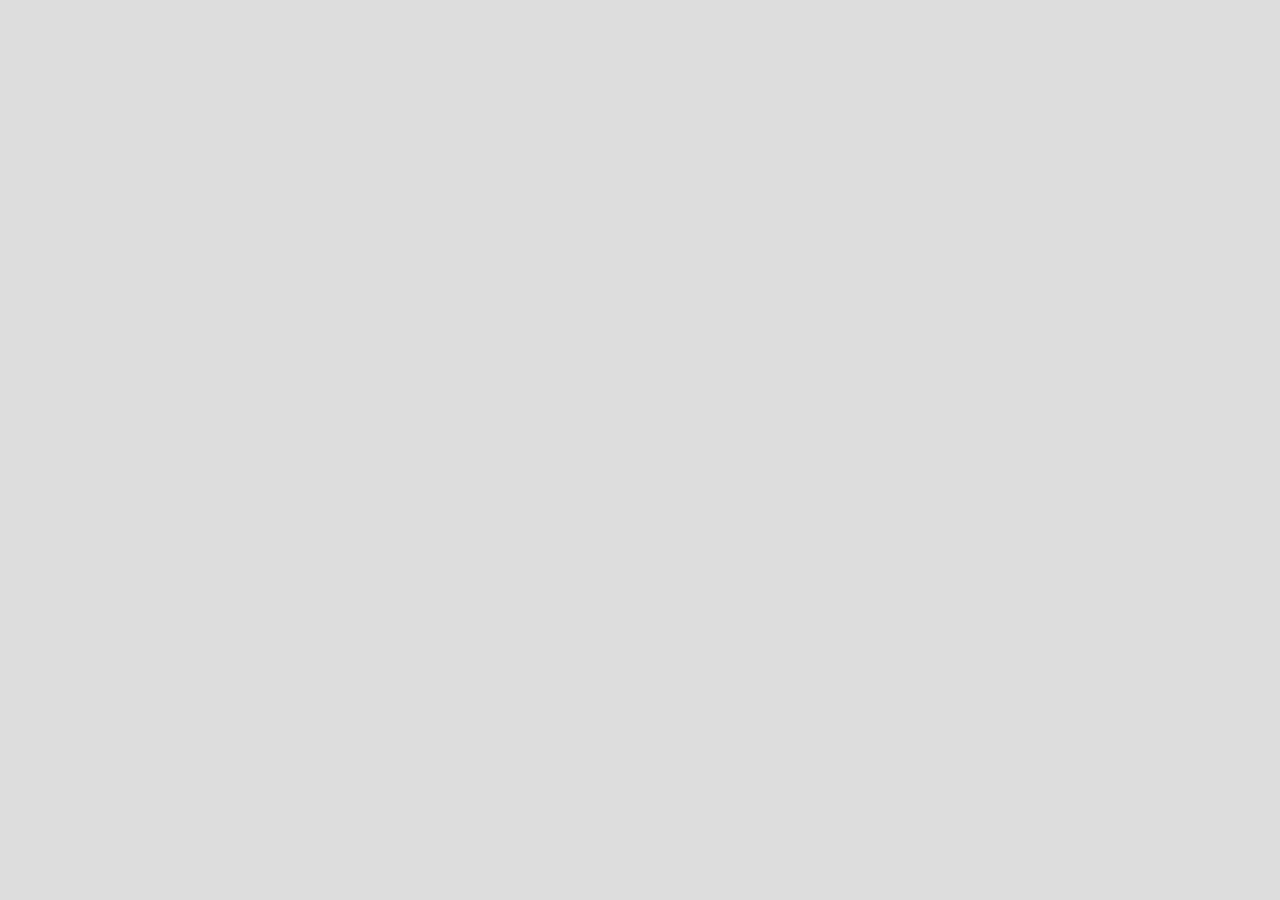
==== demo.html @ bd61fa01 "Removed fixed, autoexpand and horizontal attributes" ====
<!DOCTYPE html>
<html>
<head>
  <meta http-equiv="Content-Type" content="text/html; charset=ISO-8859-1">
  <meta name="viewport" content="width=device-width, user-scalable=no, initial-scale=1.0, minimum-scale=1.0, maximum-scale=1.0">
  <title>io-menu demo</title>
  <script src="../webcomponentsjs/webcomponents-lite.min.js"></script>
  <link rel="import" href="../polymer/polymer.html">
  <link rel="import" href="io-menu.html">
  <style type="text/css">
    html {
      -webkit-tap-highlight-color: rgba(0, 0, 0, 0);
    }
    body{
      font-family: 'Open Sans', 'Helvetica Neue', Helvetica, Arial, sans-serif;
      background: #ddd;
    }
  </style>
</head>
<body unresolved fullbleed>
  <demo-app fit></demo-app>
  <polymer-element name="demo-app">
    <template>
      <style type="text/css">
        :host {
          background: blue;
        }
      </style>
      <io-menu options="{{options}}" context search></io-menu>
    </template>
    <script>
      Polymer({
        options: [
          { label: 'Options', icon: 'close', options: [
            { label: 'Option1', options: [
              { label: 'Suboption1', action: function() { alert('Suboption1'); }, tooltip: 'This is a tooltip.' },
              { label: 'Suboption2', action: function(msg) { alert(msg); }, arguments: ['Suboption2'] },
              { label: 'Suboption3', action: function(msg1, msg2) { alert(msg1 + msg2); }, arguments: ['Suboption', '3'] }
            ] },
            { label: 'Option2', options: [
              { label: 'Suboption4', action: alert, arguments: ['Suboption4'] },
              { label: 'Suboption5', action: alert, arguments: ['Suboption', '5'] },
              { label: 'Suboption6', action: alert, arguments: 'Suboption 6' }
            ] },
            { label: 'Option3', options: [
              { label: 'suboption7' },
              { label: 'suboption8' },
              { label: 'suboption9' }
            ] }
          ] },
          { type: 'divider' },
          { label: 'Suboptions', options: [
            { label: 'Suboption1', options: [
              { label: 'Suboption2', options: [
                { label: 'suboption3a' },
                { label: 'suboption3b' },
                { label: 'suboption3c' },
                { label: 'Suboption3d', options: [
                  { label: 'Suboption4', options: [
                    { label: 'Suboption5', options: [
                      { label: 'Suboption6' }
                    ] } 
                  ] } 
                ] } 
              ] } 
            ] } 
          ] }
        ]
      });
    </script>
  </polymer-element>
  <script type="text/javascript">
    setTimeout(function(){
      (function(i,s,o,g,r,a,m){i['GoogleAnalyticsObject']=r;i[r]=i[r]||function(){
      (i[r].q=i[r].q||[]).push(arguments)},i[r].l=1*new Date();a=s.createElement(o),
      m=s.getElementsByTagName(o)[0];a.async=1;a.src=g;m.parentNode.insertBefore(a,m)
      })(window,document,'script','//www.google-analytics.com/analytics.js','ga');
      ga('create', 'UA-53420116-1', 'auto');
      ga('send', 'pageview');
    },1000);
  </script>
</body>
</html>
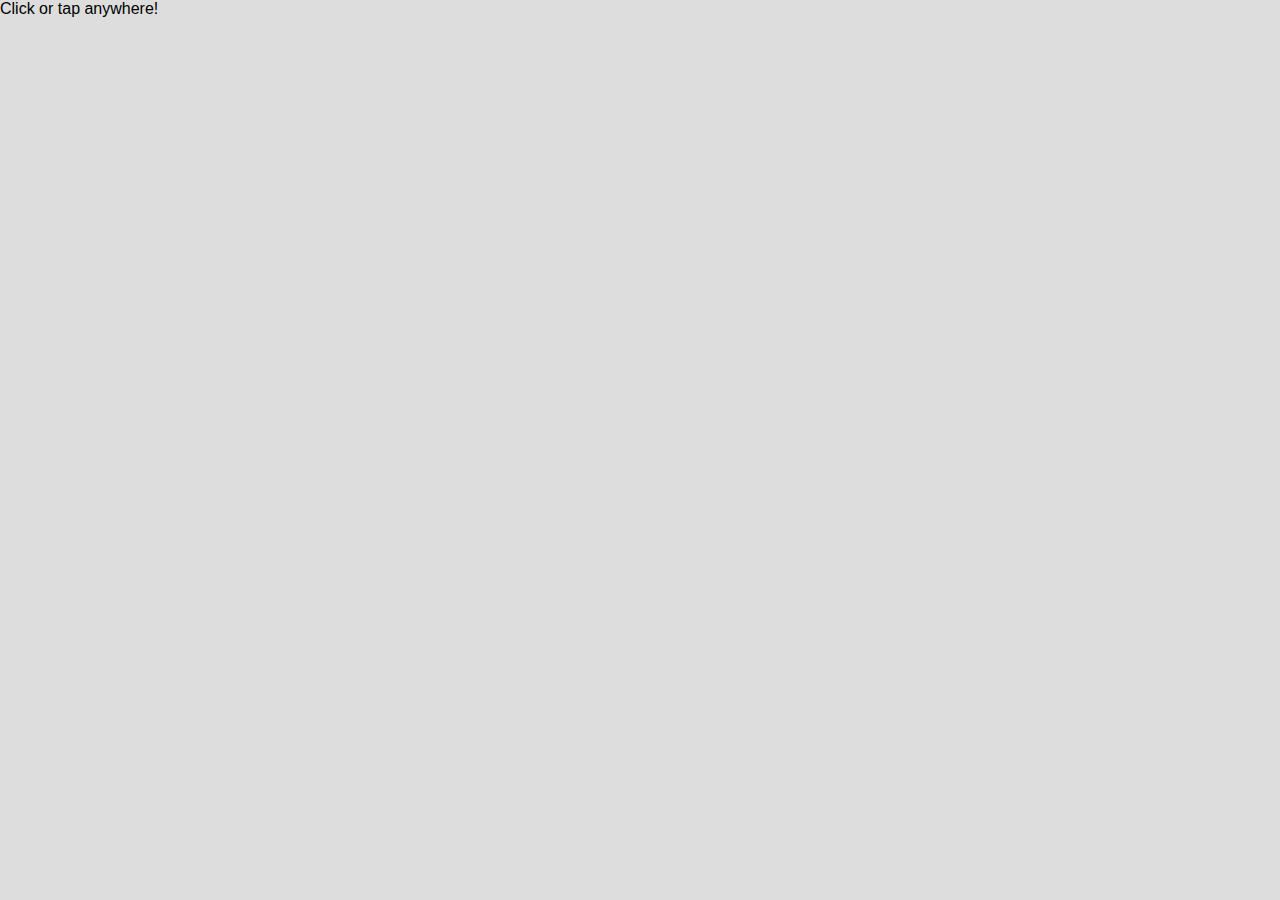
==== commit 40cdfc50: "1.0 Release" ====
--- a/demo.html
+++ b/demo.html
@@ -1,83 +1,93 @@
 <!DOCTYPE html>
 <html>
 <head>
-  <meta http-equiv="Content-Type" content="text/html; charset=ISO-8859-1">
-  <meta name="viewport" content="width=device-width, user-scalable=no, initial-scale=1.0, minimum-scale=1.0, maximum-scale=1.0">
+  <meta http-equiv="Content-Type" content="text/html; charset=utf8">
   <title>io-menu demo</title>
   <script src="../webcomponentsjs/webcomponents-lite.min.js"></script>
   <link rel="import" href="../polymer/polymer.html">
   <link rel="import" href="io-menu.html">
+  <link rel="import" href="../io-help/io-help-line.html">
   <style type="text/css">
     html {
       -webkit-tap-highlight-color: rgba(0, 0, 0, 0);
+      height: 100%;
     }
     body{
       font-family: 'Open Sans', 'Helvetica Neue', Helvetica, Arial, sans-serif;
       background: #ddd;
+      height: 100%;
+      margin: 0;
+    }
+    io-help-line {
+      background: white;
     }
   </style>
 </head>
-<body unresolved fullbleed>
-  <demo-app fit></demo-app>
-  <polymer-element name="demo-app">
-    <template>
-      <style type="text/css">
-        :host {
-          background: blue;
-        }
-      </style>
-      <io-menu options="{{options}}" context search></io-menu>
-    </template>
-    <script>
-      Polymer({
-        options: [
-          { label: 'Options', icon: 'close', options: [
-            { label: 'Option1', options: [
-              { label: 'Suboption1', action: function() { alert('Suboption1'); }, tooltip: 'This is a tooltip.' },
-              { label: 'Suboption2', action: function(msg) { alert(msg); }, arguments: ['Suboption2'] },
-              { label: 'Suboption3', action: function(msg1, msg2) { alert(msg1 + msg2); }, arguments: ['Suboption', '3'] }
-            ] },
-            { label: 'Option2', options: [
-              { label: 'Suboption4', action: alert, arguments: ['Suboption4'] },
-              { label: 'Suboption5', action: alert, arguments: ['Suboption', '5'] },
-              { label: 'Suboption6', action: alert, arguments: 'Suboption 6' }
-            ] },
-            { label: 'Option3', options: [
-              { label: 'suboption7' },
-              { label: 'suboption8' },
-              { label: 'suboption9' }
-            ] }
-          ] },
-          { type: 'divider' },
-          { label: 'Suboptions', options: [
-            { label: 'Suboption1', options: [
-              { label: 'Suboption2', options: [
-                { label: 'suboption3a' },
-                { label: 'suboption3b' },
-                { label: 'suboption3c' },
-                { label: 'Suboption3d', options: [
-                  { label: 'Suboption4', options: [
-                    { label: 'Suboption5', options: [
-                      { label: 'Suboption6' }
-                    ] } 
-                  ] } 
-                ] } 
-              ] } 
-            ] } 
-          ] }
+<body>
+  <io-menu search></io-menu>
+  Click or tap anywhere!
+  <io-help-line></io-help-line>
+  <script>
+  HTMLImports.whenReady(function() {
+
+    var menu = document.querySelector('io-menu');
+
+    var actionOptions = [
+          {
+            label: 'Action',
+            action: function() {alert('This is an action!');},
+            help: 'You can se any function as an action.',
+            tooltip: 'Click me!'
+          },
+          {
+            label: 'Arguments',
+            action: function(msg) {alert(msg);},
+            value: 'This is an argument',
+            help: 'You can pass value as arguments to any action.'
+          }
         ]
-      });
-    </script>
-  </polymer-element>
-  <script type="text/javascript">
-    setTimeout(function(){
-      (function(i,s,o,g,r,a,m){i['GoogleAnalyticsObject']=r;i[r]=i[r]||function(){
-      (i[r].q=i[r].q||[]).push(arguments)},i[r].l=1*new Date();a=s.createElement(o),
-      m=s.getElementsByTagName(o)[0];a.async=1;a.src=g;m.parentNode.insertBefore(a,m)
-      })(window,document,'script','//www.google-analytics.com/analytics.js','ga');
-      ga('create', 'UA-53420116-1', 'auto');
-      ga('send', 'pageview');
-    },1000);
+
+    var suboptions2 = [
+      {label: 'Suboption7'},
+      {label: 'Suboption8'},
+      {label: 'Suboption9'}
+    ];
+    var suboptions1 = [
+      {label: 'Suboption4', options: suboptions2},
+      {label: 'Suboption5', options: suboptions2},
+      {label: 'Suboption6', options: suboptions2}
+    ];
+    var suboptions0 = [
+      {label: 'Suboption1', options: suboptions1},
+      {label: 'Suboption2', options: suboptions1},
+      {label: 'Suboption3', options: suboptions1}
+    ];
+
+    var longOptions = [];
+    for (var i = 0; i < 128; i++) {
+      var number = String(Math.random());
+      longOptions.push({
+        label: number,
+        action: function(num) {console.log('You clicked', num);},
+        value: number
+      })
+    } 
+
+    menu.options = [
+      {label: 'Actions', icon: 'icons:list', info: '', options: actionOptions},
+      {label: 'Suboptions', icon: 'icons:check', options: suboptions0},
+      {label: 'empty options', options: [], help: 'This item has an empty array as options.'},
+      {label: 'Long', options: longOptions, help: 'This item a very long list of options.'},
+      {type: 'separator'},
+      {label: 'empty', help: 'this is an option with no data.'},
+      {label: 'disabled', disabled: true},
+      {label: 'tooltip', tooltip: 'Hey, I am a tooltip!'},
+      {label: 'help', help: 'Broadcasts an io-help message'},
+      {label: 'Cut', icon: 'icons:content-cut', info: '⌘X'},
+      {label: 'Paste', icon: 'icons:content-paste', info: '⌘V'},
+      {label: 'Undo', info: '⌘Z', options: suboptions0}
+    ];
+  });
   </script>
 </body>
 </html>
